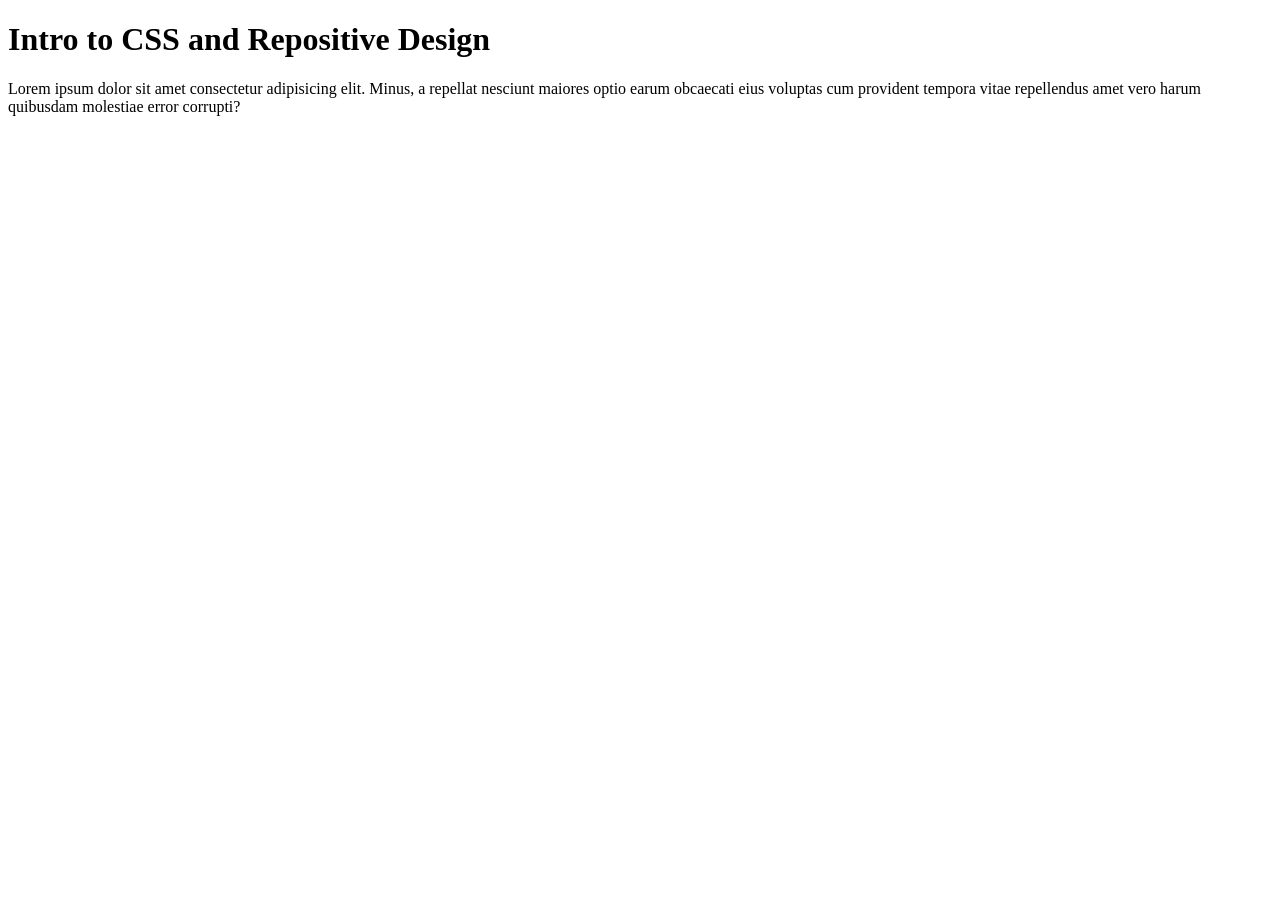
==== week2/inclass/index.html @ 634c1859 "Added week2 index with a paragraph and a header" ====
<!DOCTYPE html>
 <html lang="en">
 <head>
    <meta charset="UTF-8">
    <meta name="viewport" content="width=device-width, initial-scale=1.0">
    <title>intro to CSS and Responsive Design</title>
 </head>
 <body>
    
     <h1>Intro to CSS and Repositive Design</h1> 

     <p>Lorem ipsum dolor sit amet consectetur adipisicing elit. Minus, a repellat nesciunt maiores optio earum obcaecati eius voluptas cum provident tempora vitae repellendus amet vero harum quibusdam molestiae error corrupti?</p>
 </body>
 </html>
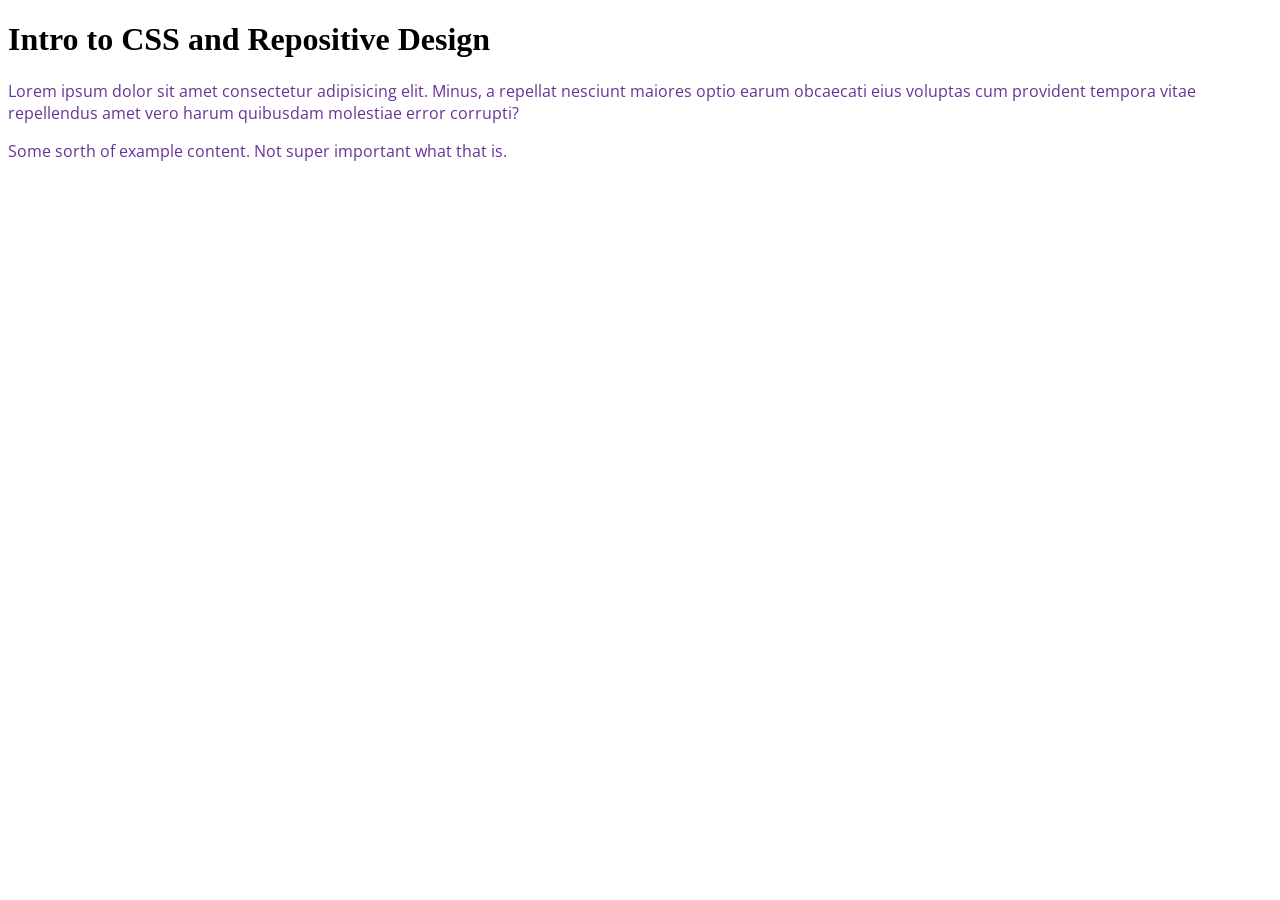
==== commit ffb8029e: "Added google Fonts example This some CSS in the head" ====
--- a/week2/inclass/index.html
+++ b/week2/inclass/index.html
@@ -3,6 +3,15 @@
  <head>
     <meta charset="UTF-8">
     <meta name="viewport" content="width=device-width, initial-scale=1.0">
+    <link rel="preconnect" href="https://fonts.googleapis.com">
+    <link rel="preconnect" href="https://fonts.gstatic.com" crossorigin>
+    <link href="https://fonts.googleapis.com/css2?family=Open+Sans:ital,wght@0,300..800;1,300..800&display=swap" rel="stylesheet">
+    <style>
+        p {
+            color: rebeccapurple;
+            font-family: "Open Sans", Arial, Sans-serif;
+        } 
+    </style>
     <title>intro to CSS and Responsive Design</title>
  </head>
  <body>
@@ -10,5 +19,7 @@
      <h1>Intro to CSS and Repositive Design</h1> 
 
      <p>Lorem ipsum dolor sit amet consectetur adipisicing elit. Minus, a repellat nesciunt maiores optio earum obcaecati eius voluptas cum provident tempora vitae repellendus amet vero harum quibusdam molestiae error corrupti?</p>
+ 
+     <p>Some sorth of example content. Not super important what that is.</p>
  </body>
  </html>
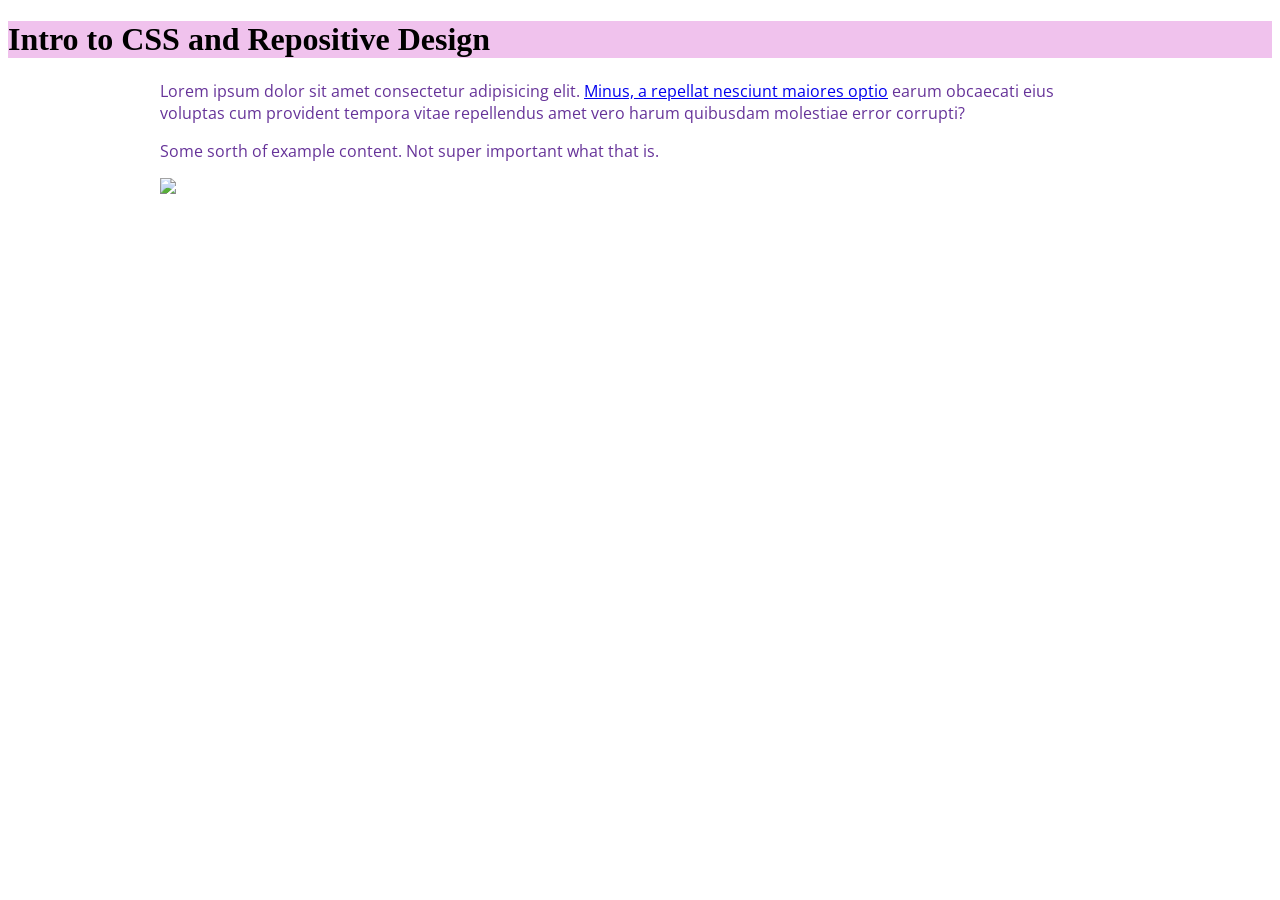
==== commit 3822f0d9: "Added stylesheet Also Google Fonts and inserted as links" ====
--- a/week2/inclass/index.html
+++ b/week2/inclass/index.html
@@ -6,20 +6,28 @@
     <link rel="preconnect" href="https://fonts.googleapis.com">
     <link rel="preconnect" href="https://fonts.gstatic.com" crossorigin>
     <link href="https://fonts.googleapis.com/css2?family=Open+Sans:ital,wght@0,300..800;1,300..800&display=swap" rel="stylesheet">
-    <style>
-        p {
-            color: rebeccapurple;
-            font-family: "Open Sans", Arial, Sans-serif;
-        } 
-    </style>
+    
+    <link href="style.css" rel="stylesheet">
+        
     <title>intro to CSS and Responsive Design</title>
  </head>
  <body>
+    <header>
+        <h1>Intro to CSS and Repositive Design</h1> 
+    </header>
+
+    <main>
+        <p>Lorem ipsum dolor sit amet consectetur adipisicing elit. <a href="http://example.com" target="_blank">Minus, a repellat nesciunt maiores optio</a> earum obcaecati eius voluptas cum provident tempora vitae repellendus amet vero harum quibusdam molestiae error corrupti?</p>
     
-     <h1>Intro to CSS and Repositive Design</h1> 
+        <p>Some sorth of example content. Not super important what that is.</p>
 
-     <p>Lorem ipsum dolor sit amet consectetur adipisicing elit. Minus, a repellat nesciunt maiores optio earum obcaecati eius voluptas cum provident tempora vitae repellendus amet vero harum quibusdam molestiae error corrupti?</p>
+        <img src="https://www.featherdale.com.au/wp-content/uploads/2023/11/07_JUL-FSWP_QUOKKA.jpeg" alt"Cute quokka munching grass">
+    
+    </main>
+
  
-     <p>Some sorth of example content. Not super important what that is.</p>
+
+     
+     
  </body>
  </html>
--- a/week2/inclass/style.css
+++ b/week2/inclass/style.css
@@ -0,0 +1,17 @@
+header {
+            background-color: rgb(240, 194, 237);
+        }
+        
+        main {
+            width: 960px;
+            margin: 0px auto;
+        }
+        
+        img {
+            max-width: 100%;
+        }
+        
+        p {
+            color: rebeccapurple;
+            font-family: "Open Sans", Arial, Sans-serif;
+        } 
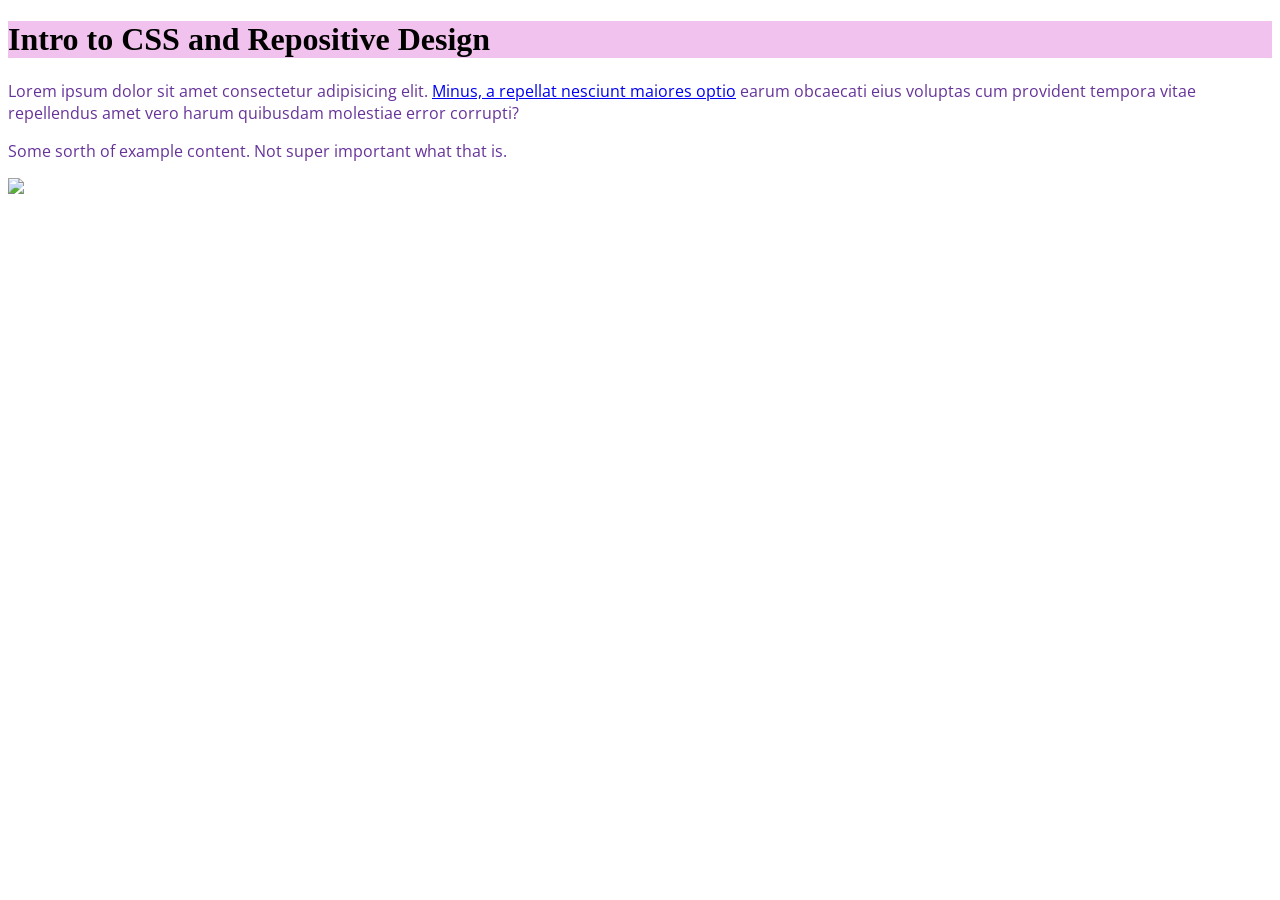
==== commit a06403de: "added main tag" ====
--- a/week2/inclass/index.html
+++ b/week2/inclass/index.html
@@ -25,9 +25,5 @@
     
     </main>
 
- 
-
-     
-     
  </body>
  </html>
--- a/week2/inclass/style.css
+++ b/week2/inclass/style.css
@@ -2,10 +2,10 @@
             background-color: rgb(240, 194, 237);
         }
         
-        main {
+        /* main { 
             width: 960px;
             margin: 0px auto;
-        }
+         } */
         
         img {
             max-width: 100%;
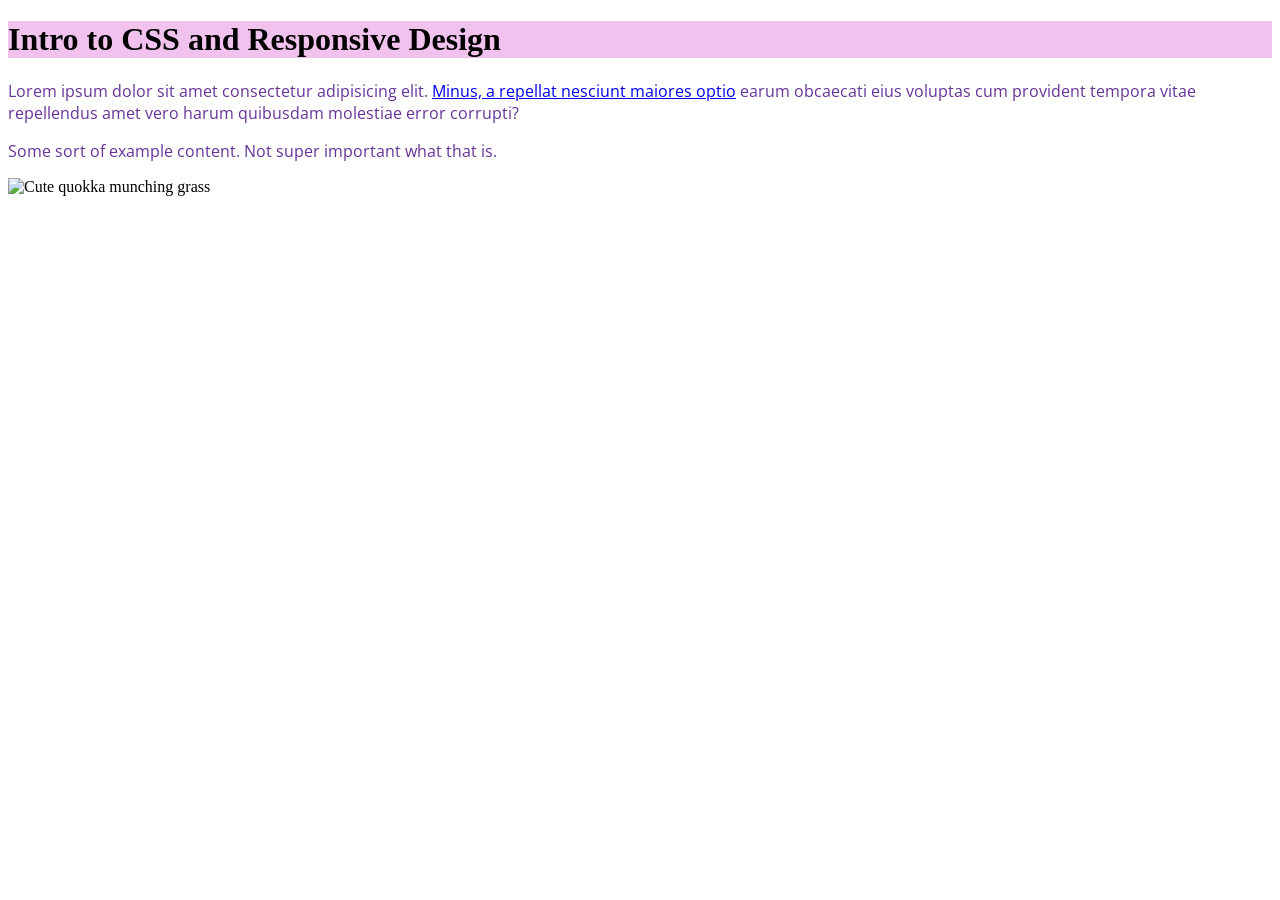
==== commit 14b50dfb: "Correct typo" ====
--- a/week2/inclass/index.html
+++ b/week2/inclass/index.html
@@ -13,15 +13,15 @@
  </head>
  <body>
     <header>
-        <h1>Intro to CSS and Repositive Design</h1> 
+        <h1>Intro to CSS and Responsive Design</h1> 
     </header>
 
     <main>
         <p>Lorem ipsum dolor sit amet consectetur adipisicing elit. <a href="http://example.com" target="_blank">Minus, a repellat nesciunt maiores optio</a> earum obcaecati eius voluptas cum provident tempora vitae repellendus amet vero harum quibusdam molestiae error corrupti?</p>
     
-        <p>Some sorth of example content. Not super important what that is.</p>
+        <p>Some sort of example content. Not super important what that is.</p>
 
-        <img src="https://www.featherdale.com.au/wp-content/uploads/2023/11/07_JUL-FSWP_QUOKKA.jpeg" alt"Cute quokka munching grass">
+        <img src="https://www.featherdale.com.au/wp-content/uploads/2023/11/07_JUL-FSWP_QUOKKA.jpeg" alt="Cute quokka munching grass">
     
     </main>
 
